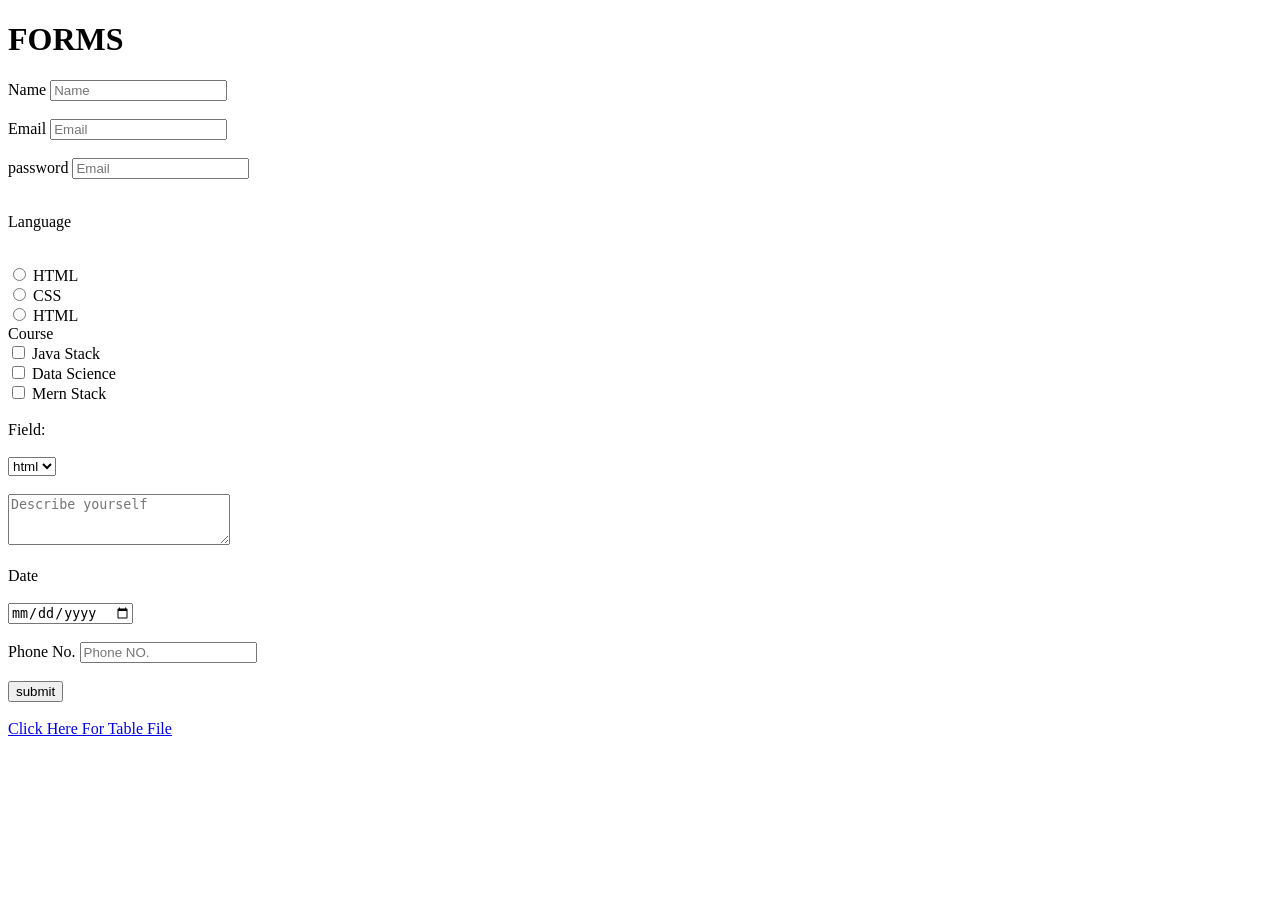
==== a2.html @ 176d29f5 "commiting changes" ====
<!DOCTYPE html>
<html lang="en">
<head>
    <meta charset="UTF-8">
    <meta name="viewport" content="width=device-width, initial-scale=1.0">
    <title>Document</title>
    
</head>
<body>
 <h1>FORMS</h1>
    <form>
      <label>Name</label>
     <input type="text" placeholder="Name">
     <br><br>
     <label>Email</label>
     <input type="text" placeholder="Email">
     <br><br>
     <label>password</label>
     <input type="password" placeholder="Email">
     <br><br>
     <p>Language</p>
     <br>
     <input type="radio" name="language"  id="html">
     <label for="Html">HTML</label><br>
     <input type="radio" name="language"  id="css">
     <label for="css">CSS</label><br>
     <input type="radio" name="language"  id="javascript">
     <label for="Html">HTML</label><br>
     <label>Course</label><br>
      <input type="checkbox" id="java">
    <label for="java">Java Stack</label><br>
     <input type="checkbox" id="data">
    <label for="data">Data Science</label><br>

    <input type="checkbox" id="mern">
    <label for="mern">Mern Stack</label>
     <br><br>

    <label>Field:</label>
    <br><br>

    <select>
        <option>html</option>
        <option>css</option>
        <option>js</option>
      
    </select>

    <br><br>

    <textarea rows="3" cols="25" placeholder="Describe yourself"></textarea>

    <br><br>

    <label>Date</label>
    <br><br>

    <input type="date">

    <br><br>

    <label>Phone No.</label>
    <input type="tel" placeholder="Phone NO.">

    <br><br>

    <input type="submit" value="submit">

    <br><br>

    <a href="table.html">Click Here For Table File</a>



    </form>
</body>
</html>
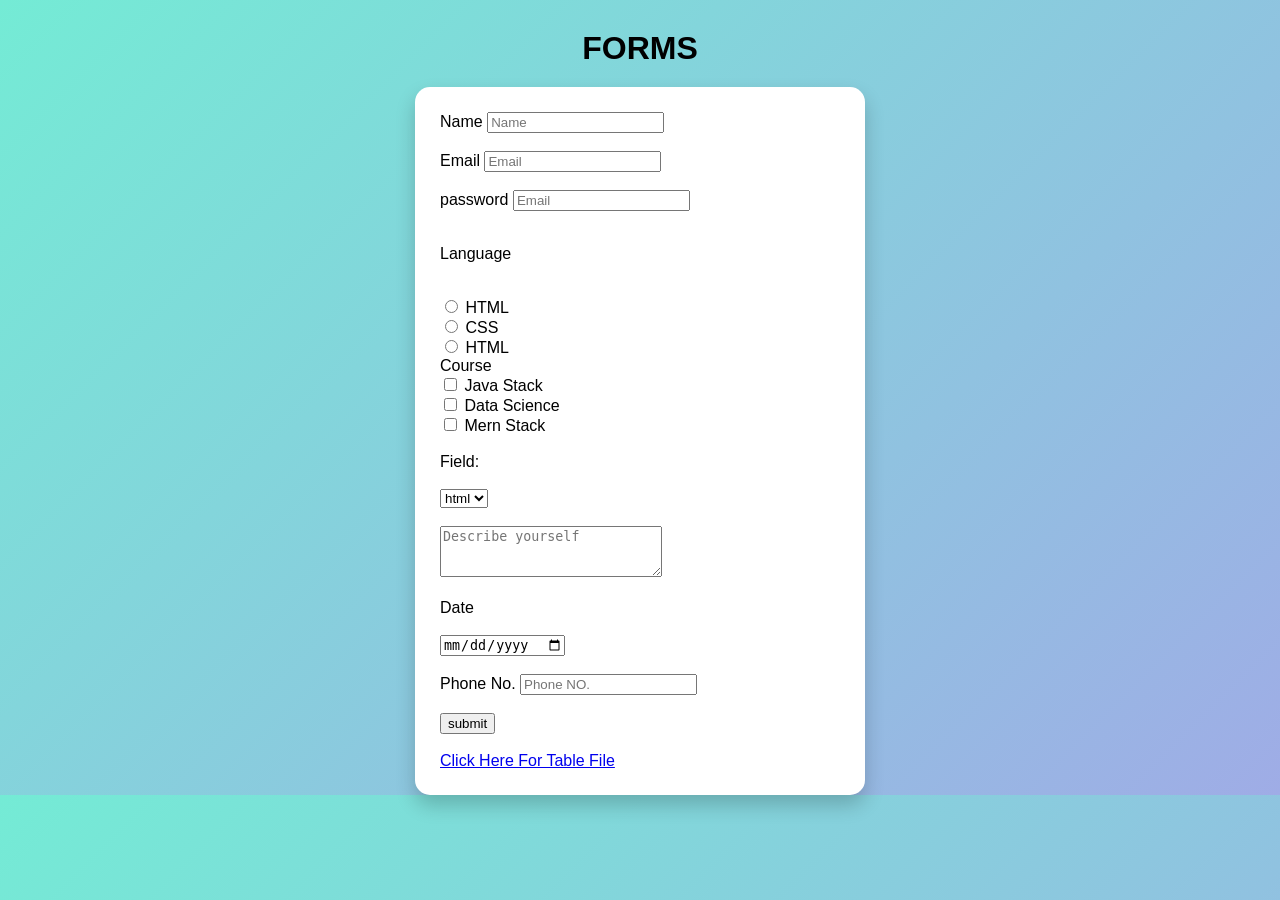
==== commit 9327fbdc: "updated form design and added CSS styling" ====
--- a/a2.html
+++ b/a2.html
@@ -4,6 +4,7 @@
     <meta charset="UTF-8">
     <meta name="viewport" content="width=device-width, initial-scale=1.0">
     <title>Document</title>
+    <link rel ="stylesheet" href="index.css">
     
 </head>
 <body>
--- a/index.css
+++ b/index.css
@@ -0,0 +1,20 @@
+body{
+    margin:0;
+    font-family: Arial, Helvetica, sans-serif;
+    background: linear-gradient(135deg,#74ebd5,#9face6);
+}
+
+h1{
+    text-align:center;
+    margin-top:30px;
+    margin-bottom:20px;
+}
+
+form{
+    width:400px;
+    margin:0 auto;
+    background:white;
+    padding:25px;
+    border-radius:15px;
+    box-shadow:0 10px 20px rgba(0,0,0,.2);
+}
